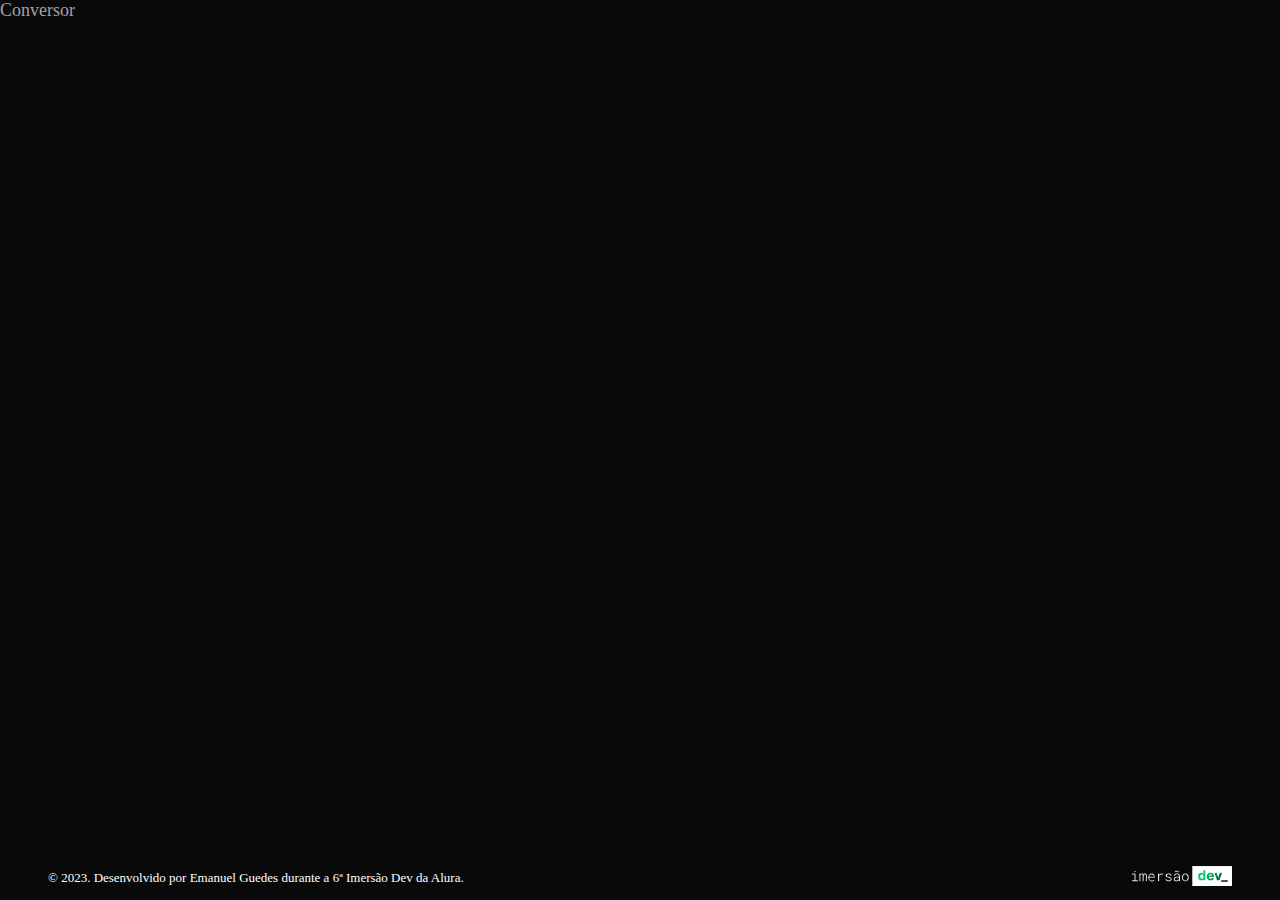
==== index.html @ c51ae208 "Atualizado 08 de fev. de 2023 às 09:58" ====
<!DOCTYPE html>
<html lang="en">
  <head>
    <meta charset="UTF-8" />
    <meta http-equiv="X-UA-Compatible" content="IE=edge" />
    <meta name="viewport" content="width=device-width, initial-scale=1.0" />
    <title>6ª Imersão Dev</title>
    <link rel="stylesheet" href="./style.css" />
  </head>
  <body>
    <a href="./conversor/index.html">Conversor</a>
    <footer>
      <div>
        &copy; 2023. Desenvolvido por <a href="">Emanuel Guedes</a
        ><span>
          durante a <a href="https://imersao.dev/">6ª Imersão Dev</a> da
          <a href="https://www.alura.com.br/">Alura</a></span
        >.
      </div>
      <a href="https://imersao.dev/"
        ><img
          src="./.github/logo-imersao-dev.png"
          alt="Logo da Imersão Dev da Alura"
      /></a>
    </footer>
  </body>
</html>
---- style.css ----
* {
  margin: 0;
  padding: 0;
  box-sizing: border-box;
}

body {
  background-color: #09090a;
  font-size: large;
  color: #ffffff;
  height: 100vh;
}
footer {
  width: 100%;
  display: flex;
  padding: 0px 48px 10px;
  align-items: center;
  justify-content: space-between;
  font-size: small;
  position: fixed;
  bottom: 0px;
  background-color: #09090a;
}

footer img {
  width: 100px;
}

a {
  color: #ffffff;
  text-decoration: none;
}
a:hover {
  color: #a1a1aa;
}

@media (max-width: 815px) {
  footer {
    font-size: xx-small;
  }
  footer span {
    display: none;
  }
}
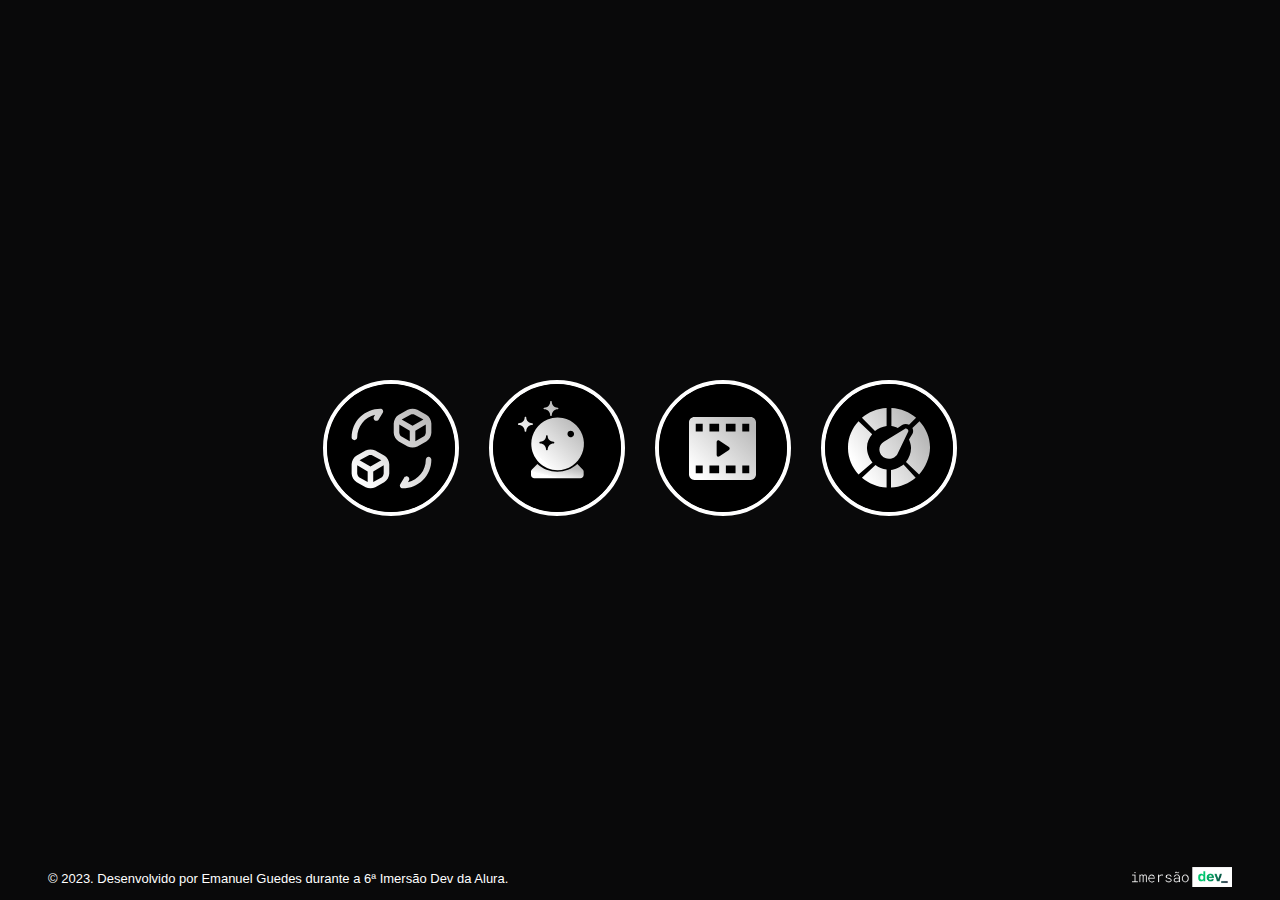
==== commit 2369c7b0: "Atualizado 23 de fev. de 2023 às 12:05" ====
--- a/index.html
+++ b/index.html
@@ -8,7 +8,32 @@
     <link rel="stylesheet" href="./style.css" />
   </head>
   <body>
-    <a href="./conversor/index.html">Conversor</a>
+    <div id="conteiner">
+      <div class="apps">
+        <a href="./conversor/index.html">
+          <img src="./conversor/assets/favicon.svg" alt="Conversor" />
+        </a>
+      </div>
+      <div class="apps">
+        <a href="./mentalista/index.html">
+          <img src="./mentalista/assets/favicon.svg" alt="Mentalista" />
+        </a>
+      </div>
+      <div class="apps">
+        <a href="./aluraflix/index.html">
+          <img src="./aluraflix/assets/favicon.svg" alt="Aluraflix" />
+        </a>
+      </div>
+      <div class="apps">
+        <a href="./tabela-de-pontos/index.html">
+          <img
+            src="./tabela-de-pontos/assets/favicon.svg"
+            alt="Tabela de pontos"
+          />
+        </a>
+      </div>
+    </div>
+
     <footer>
       <div>
         &copy; 2023. Desenvolvido por <a href="">Emanuel Guedes</a
@@ -19,7 +44,7 @@
       </div>
       <a href="https://imersao.dev/"
         ><img
-          src="./.github/logo-imersao-dev.png"
+          src="./assets/logo-imersao-dev.png"
           alt="Logo da Imersão Dev da Alura"
       /></a>
     </footer>
--- a/style.css
+++ b/style.css
@@ -6,10 +6,36 @@
 
 body {
   background-color: #09090a;
+  font-family: Verdana, Geneva, Tahoma, sans-serif;
   font-size: large;
   color: #ffffff;
   height: 100vh;
+  display: flex;
+  justify-content: space-evenly;
 }
+
+#conteiner {
+  width: 100%;
+  display: flex;
+  flex-direction: row;
+  align-items: center;
+  justify-content: center;
+}
+
+.apps {
+  margin: 0px 15px;
+  border-radius: 100%;
+}
+
+.apps img {
+  border: #ffffff solid 4px;
+  border-radius: 100%;
+}
+.apps img:hover {
+  border: #a1a1aa solid 4px;
+  border-radius: 100%;
+}
+
 footer {
   width: 100%;
   display: flex;
@@ -35,6 +61,12 @@
 }
 
 @media (max-width: 815px) {
+  /* #conteiner {
+    flex-direction: column;
+  } */
+  .apps img {
+    width: 64px;
+  }
   footer {
     font-size: xx-small;
   }
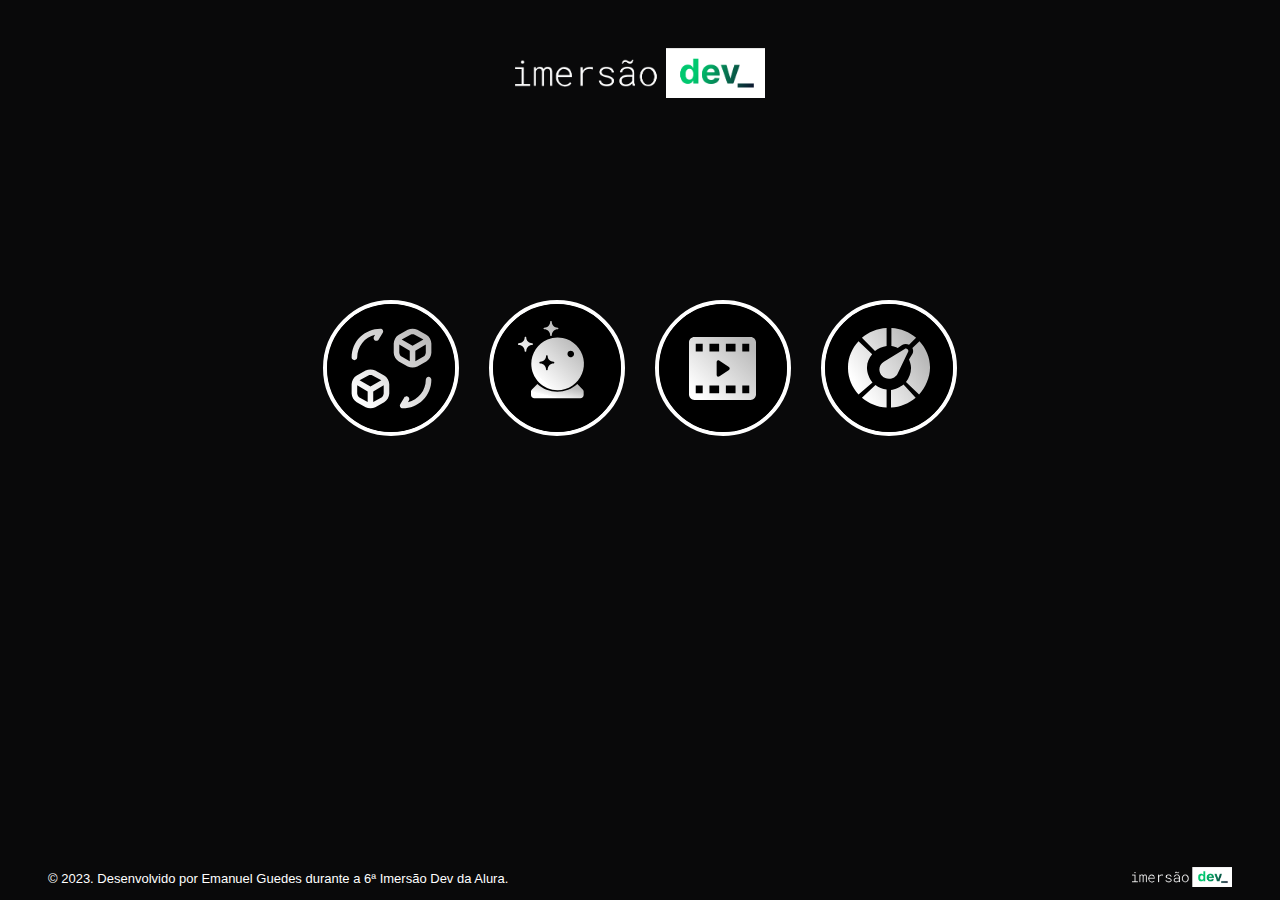
==== commit 372bf792: "Atualizado 23 de fev. de 2023 às 14:45" ====
--- a/index.html
+++ b/index.html
@@ -6,27 +6,50 @@
     <meta name="viewport" content="width=device-width, initial-scale=1.0" />
     <title>6ª Imersão Dev</title>
     <link rel="stylesheet" href="./style.css" />
+    <link rel="icon" href="./assets/favicon.svg" />
   </head>
   <body>
+    <header><img src="./assets/logo-imersao-dev.png" alt="" /></header>
     <div id="conteiner">
       <div class="apps">
         <a href="./conversor/index.html">
-          <img src="./conversor/assets/favicon.svg" alt="Conversor" />
+          <img
+            onmouseover="mudaimagem(1)"
+            onmouseout="mudaimagem(0)"
+            id="conversor"
+            src="./conversor/assets/favicon.svg"
+            alt="Conversor"
+          />
         </a>
       </div>
       <div class="apps">
         <a href="./mentalista/index.html">
-          <img src="./mentalista/assets/favicon.svg" alt="Mentalista" />
+          <img
+            onmouseover="mudaimagem(2)"
+            onmouseout="mudaimagem(0)"
+            id="mentalista"
+            src="./mentalista/assets/favicon.svg"
+            alt="Mentalista"
+          />
         </a>
       </div>
       <div class="apps">
         <a href="./aluraflix/index.html">
-          <img src="./aluraflix/assets/favicon.svg" alt="Aluraflix" />
+          <img
+            onmouseover="mudaimagem(3)"
+            onmouseout="mudaimagem(0)"
+            id="aluraflix"
+            src="./aluraflix/assets/favicon.svg"
+            alt="Aluraflix"
+          />
         </a>
       </div>
       <div class="apps">
         <a href="./tabela-de-pontos/index.html">
           <img
+            onmouseover="mudaimagem(4)"
+            onmouseout="mudaimagem(0)"
+            id="tabela-de-pontos"
             src="./tabela-de-pontos/assets/favicon.svg"
             alt="Tabela de pontos"
           />
@@ -48,5 +71,6 @@
           alt="Logo da Imersão Dev da Alura"
       /></a>
     </footer>
+    <script src="./script.js"></script>
   </body>
 </html>
--- a/style.css
+++ b/style.css
@@ -10,16 +10,25 @@
   font-size: large;
   color: #ffffff;
   height: 100vh;
+}
+header {
   display: flex;
-  justify-content: space-evenly;
+  align-items: center;
+  justify-content: center;
+  padding: 48px;
+}
+header img {
+  height: 50px;
 }
 
 #conteiner {
+  padding: 0px 48px;
   width: 100%;
   display: flex;
   flex-direction: row;
   align-items: center;
   justify-content: center;
+  flex-wrap: wrap;
 }
 
 .apps {
@@ -31,9 +40,21 @@
   border: #ffffff solid 4px;
   border-radius: 100%;
 }
-.apps img:hover {
-  border: #a1a1aa solid 4px;
-  border-radius: 100%;
+
+.apps #conversor:hover {
+  border: #d9b700 solid 4px;
+}
+
+.apps #mentalista:hover {
+  border: #e700fb solid 4px;
+}
+
+.apps #aluraflix:hover {
+  border: #ce0000 solid 4px;
+}
+
+.apps #tabela-de-pontos:hover {
+  border: #009b10 solid 4px;
 }
 
 footer {
@@ -61,16 +82,26 @@
 }
 
 @media (max-width: 815px) {
-  /* #conteiner {
-    flex-direction: column;
-  } */
+  #conteiner {
+    padding: 0px 15px;
+  }
+  .apps {
+    margin: 15px;
+  }
   .apps img {
-    width: 64px;
+    width: 130px;
   }
   footer {
+    padding-left: 15px;
+    padding-right: 15px;
     font-size: xx-small;
   }
   footer span {
     display: none;
   }
 }
+@media (min-height: 560px) {
+  #conteiner {
+    padding-top: 12%;
+  }
+}
